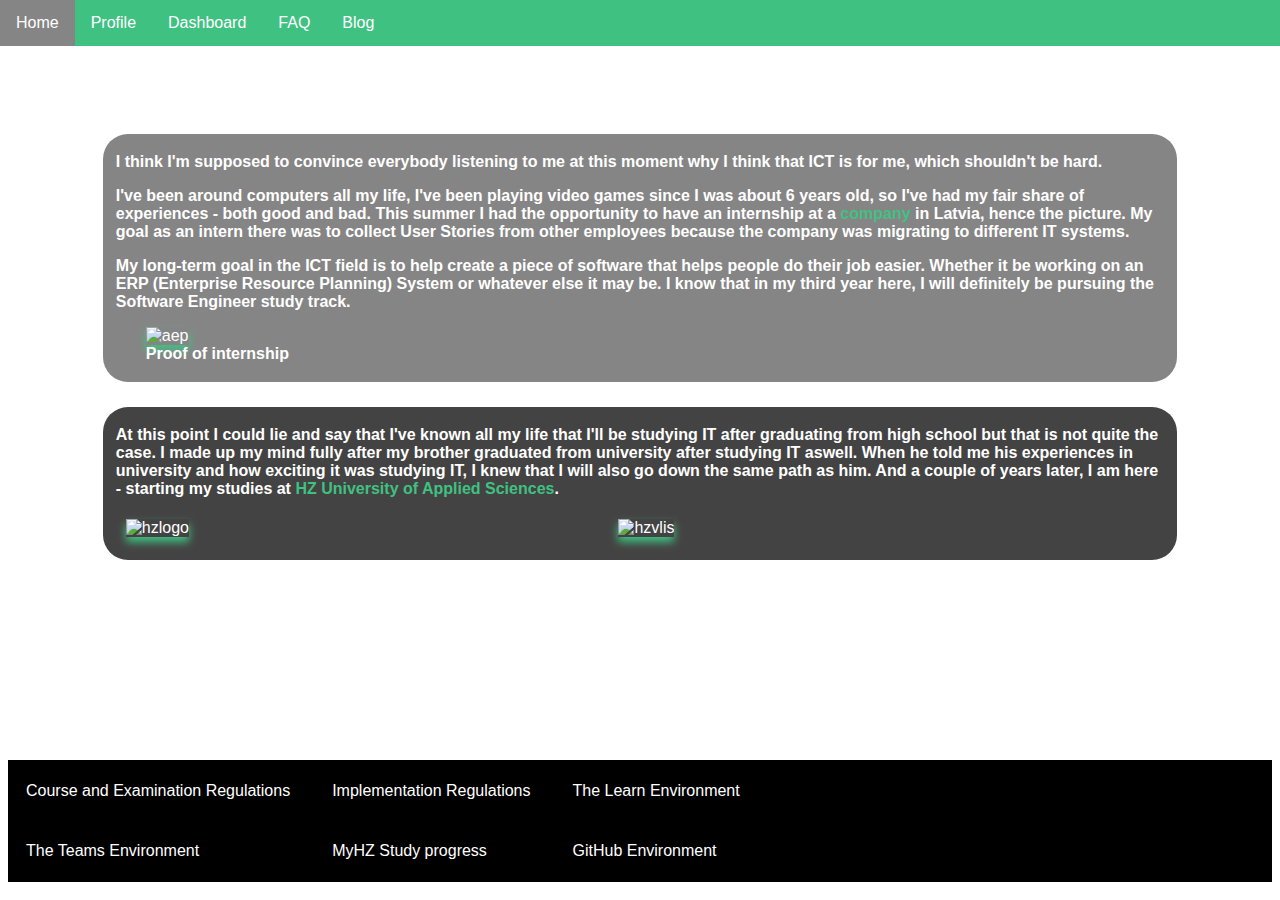
==== index.html @ 40e7206e "New repository" ====
<!DOCTYPE html>
<html lang="en">
  <head>
    <meta charset="UTF-8">
    <meta name="viewport" content="width=device-width, initial-scale=1.0">
    <meta http-equiv="X-UA-Compatible" content="ie=edge">
    <link rel="stylesheet" href="indexstyle.css">
    <title>Home</title>
  </head>
  <body>

    <header>
    <ul class="bar">
      <li><a href="#" class="active">Home</a></li>
      <li><a href="profile.html">Profile</a></li>
      <li><a href="dashboard.html">Dashboard</a></li>
      <li><a href="faq.html">FAQ</a></li>
      <li><a href="blog.html">Blog</a></li>
    </ul> <br>
    </header>

    <main>
      <!--For 14/09: Fix background issue on GitHub pages-->
    <h1 align="center">Hello to everybody who might be reading this!</h1>
    <section class="first">
     <b><p>
       I think I'm supposed to convince everybody listening to me at this moment why I think that ICT is for me, which shouldn't be hard.
     </p></b>

      <b><p>
        I've been around computers all my life, I've been playing video games since I was about 6 years old, so I've had my fair share of experiences - both good and bad. This summer I had the opportunity to have an internship at a <a href="https://www.aepartner.dk/" class="mainlinks">company</a> in Latvia, hence the picture. My goal as an intern there was to collect User Stories from other employees because the company was migrating to different IT systems. 
      </p></b>

      <b><p>
        My long-term goal in the ICT field is to help create a piece of software that helps people do their job easier. Whether it be working on an ERP (Enterprise Resource Planning) System or whatever else it may be. I know that in my third year here, I will definitely be pursuing the Software Engineer study track.
      </p></b>

      <figure class="item">
        <img src="./images/aep.JPG" alt="aep" height="280px" width="500px">
        <figcaption class="caption"><b>Proof of internship</b></figcaption>
      </figure>
    </section>

    <section class="second">
      <b><p>
        At this point I could lie and say that I've known all my life that I'll be studying IT after graduating from high school but that is not quite the case. I made up my mind fully after my brother graduated from university after studying IT aswell. When he told me his experiences in university and how exciting it was studying IT, I knew that I will also go down the same path as him. And a couple of years later, I am here - starting my studies at <a href="https://hz.nl/en/study-programmes/it" class="mainlinks">HZ University of Applied Sciences</a>.
      </p></b>
     
      <div class="clearfix">
        <div class="img-container">
            <img src="./images/hzlogo.jpg" alt="hzlogo" height="250px" width="300px">
        </div>
        <div class="img-container">
            <img src="./images/hzvlis.JPG" alt="hzvlis" height="250px" width="500px">
        </div>
      </div>
    </section>

    </main>

    <footer>
      <table>
        <tr>
          <td><a href="https://hz.nl/uploads/documents/Regelingen/OERS/2021-2022/HZ-Course-and-Examination-Regulations-2021-2022.pdf" class="footerlink">Course and Examination Regulations</a></td>
          <td><a href="https://hz.nl/uploads/documents/Regelingen/OERS/2020-2021/9.-Implementation-Regulations-ICT-Fulltime-2020-2021.pdf" class="footerlink">Implementation Regulations</a></td>
          <td><a href="https://learn.hz.nl/my/" class="footerlink">The Learn Environment</a></td>
        </tr>
  
        <tr>
          <td><a href="https://teams.microsoft.com/l/team/19%3a2e2afa0286b04932be16cb8ad2d9d2c0%40thread.skype/conversations?groupId=95bddebc-a340-4d88-81fc-b80e0bfc70c3&tenantId=4c16deb3-342d-4fca-bcd5-b1429308034c" class="footerlink">The Teams Environment</a></td>
          <td><a href="https://apps.hz.nl/angular/studievoortgang/studiestatus" class="footerlink">MyHZ Study progress</a></td>
          <td><a href="https://github.com/MGreizis/mgreizis.github.io" class="footerlink">GitHub Environment</a></td>
        </tr>
      </table>
    </footer>
    
  </body>
</html>
---- indexstyle.css ----
body {
	background: url("./images/background3.jfif");
}

h1 {
  color: white;
}

.bar {
    list-style-type: none;
    margin: 0;
    padding: 0;
    overflow: hidden;
    background-color: #3fc182;
    position: fixed;
    top: 0;
    left: 0;
    width: 100%;
    margin-bottom: 12px;
  }

  header {
    margin-bottom: 50px;
  }

  main {
    max-width: 100%;
  }
  
  li a {
    display: block;
    color: white;
    text-align: center;
    padding: 14px 16px;
    text-decoration: none;
    float: left;
  }

  li a:hover {
    background-color: rgb(134, 133, 133);
  }
  
  .active {
    background-color: rgb(68, 67, 67);
  }
  * {
      font-family: 'Poppins', sans-serif;
      text-decoration: none;
      box-sizing: border-box;
      color: white;
  }

  p {
      margin-left: 10px;
  }

  .item {
    position: relative;
  }

  img {
      max-width: 80%;
      box-shadow: 0 5px 8px #3fc182;
  }

  section {
    padding: 3px;
    border-radius: 25px;
    max-width: 85%;
    flex-direction: column;
    margin: auto;
    margin-bottom: 25px;
    padding-right: 10px;
  }
  .first {  
      background-color: rgb(134, 133, 133);
  }

  .second {
      background-color: rgb(68, 67, 67);
  }
  
footer {
  list-style-type: none;
  margin: 0;
  padding: 0;
  overflow: hidden;
  position: relative;
  bottom: 0px;
  left: 0px;
  width: 100%;
  background-color: black;
  margin-top: 200px;
}

td {
  padding: 8px;
  padding-right: 24px;
  padding-left: 16px;
  padding-top: 20px;
  padding-bottom: 20px;
}

.footerlink {
  color: white;
}

.img-container {
  float: left;
  width: 45%;
  padding: 5px;
  margin-left: 15px;
}

.clearfix::after {
  content: " ";
  clear: both;
  display: table;
}

.clearfix {
  margin-bottom: 15px;
}

.mainlinks {
  color: #3fc182;
}
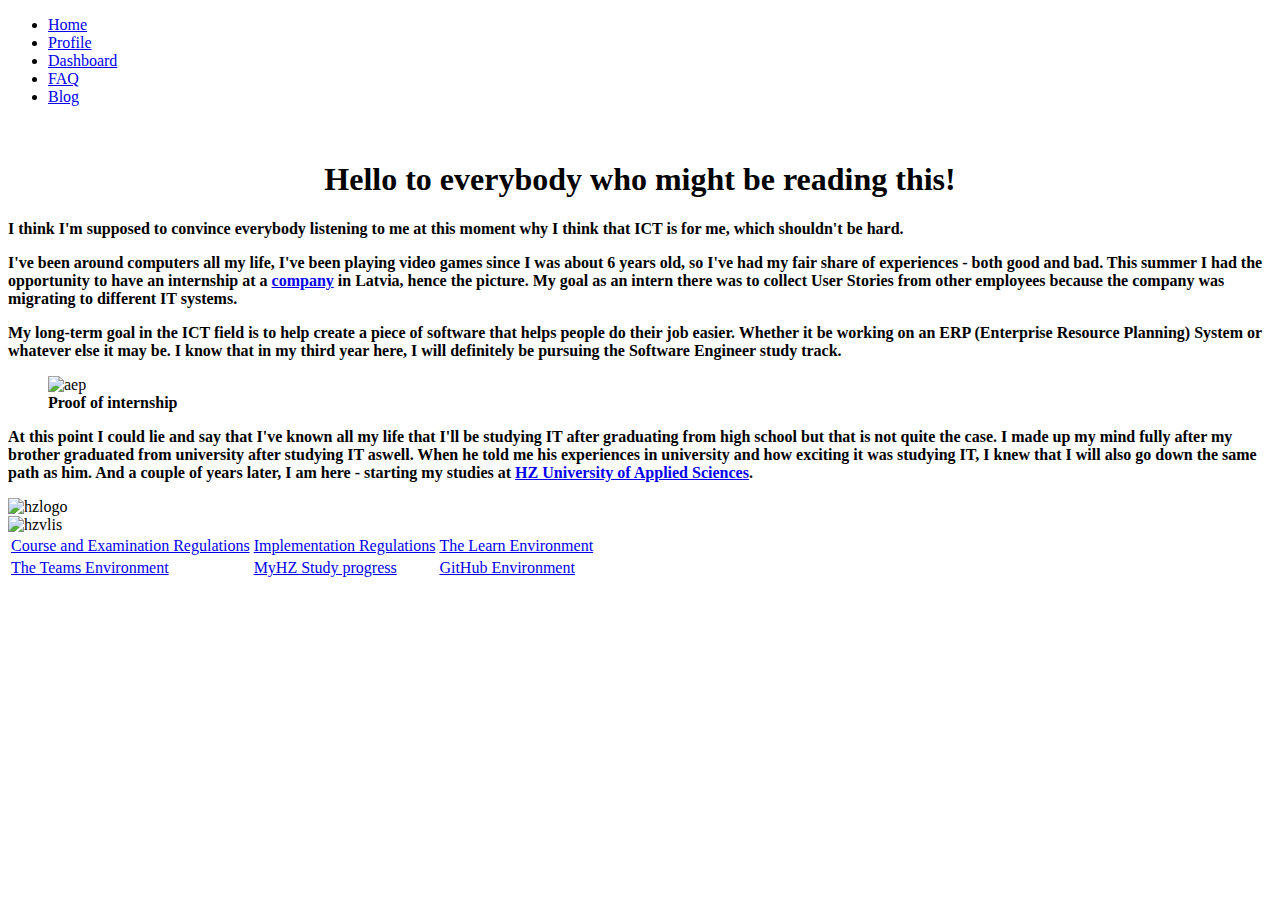
==== commit 31f8f4a2: "Add files via upload" ====
--- a/index.html
+++ b/index.html
@@ -4,7 +4,7 @@
     <meta charset="UTF-8">
     <meta name="viewport" content="width=device-width, initial-scale=1.0">
     <meta http-equiv="X-UA-Compatible" content="ie=edge">
-    <link rel="stylesheet" href="indexstyle.css">
+    <link rel="stylesheet" href="assets/indexstyle.css">
     <title>Home</title>
   </head>
   <body>
@@ -36,7 +36,7 @@
       </p></b>
 
       <figure class="item">
-        <img src="./images/aep.JPG" alt="aep" height="280px" width="500px">
+        <img src="assets/images/aep.JPG" alt="aep" height="280px" width="500px">
         <figcaption class="caption"><b>Proof of internship</b></figcaption>
       </figure>
     </section>
@@ -48,10 +48,10 @@
      
       <div class="clearfix">
         <div class="img-container">
-            <img src="./images/hzlogo.jpg" alt="hzlogo" height="250px" width="300px">
+            <img src="assets/images/hzlogo.jpg" alt="hzlogo" height="250px" width="300px">
         </div>
         <div class="img-container">
-            <img src="./images/hzvlis.JPG" alt="hzvlis" height="250px" width="500px">
+            <img src="assets/images/hzvlis.JPG" alt="hzvlis" height="250px" width="500px">
         </div>
       </div>
     </section>
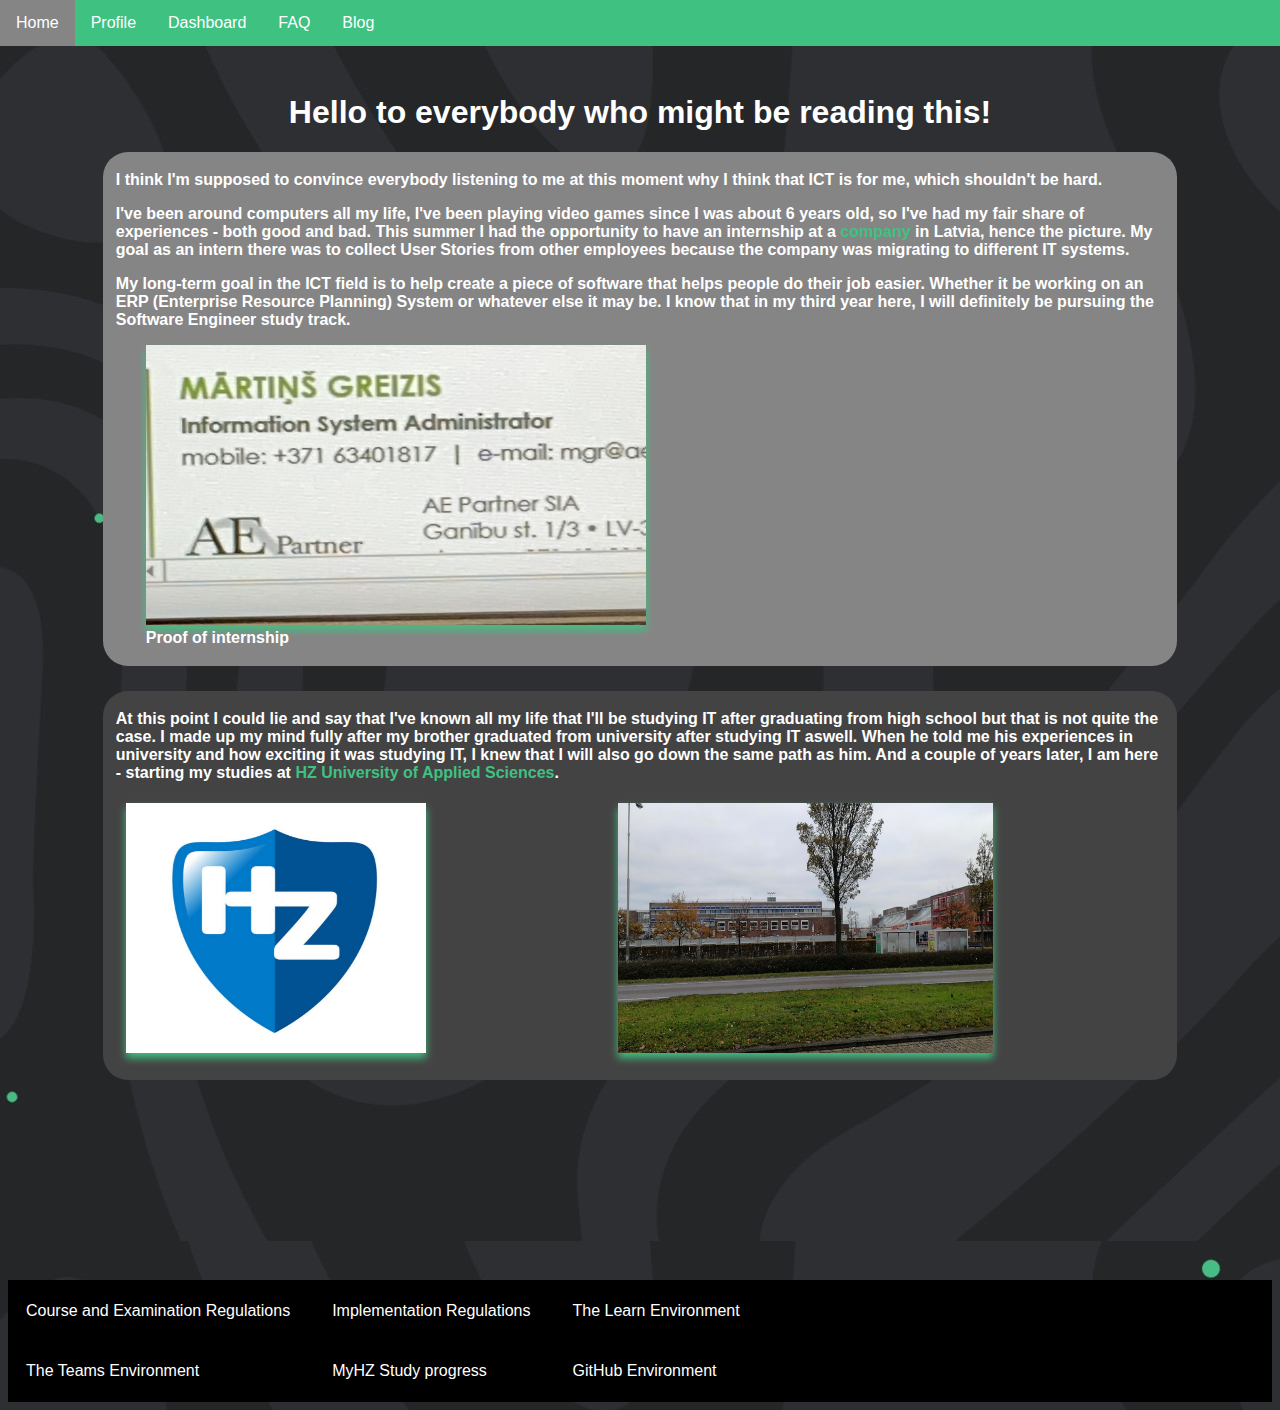
==== commit 035c1819: "bugfixes + other changes for assessment" ====
--- a/index.html
+++ b/index.html
@@ -17,10 +17,12 @@
       <li><a href="faq.html">FAQ</a></li>
       <li><a href="blog.html">Blog</a></li>
     </ul> <br>
+    <div class="designer">
+      <b>Designed by MG, 2021</b>
+    </div>
     </header>
 
     <main>
-      <!--For 14/09: Fix background issue on GitHub pages-->
     <h1 align="center">Hello to everybody who might be reading this!</h1>
     <section class="first">
      <b><p>
@@ -35,7 +37,7 @@
         My long-term goal in the ICT field is to help create a piece of software that helps people do their job easier. Whether it be working on an ERP (Enterprise Resource Planning) System or whatever else it may be. I know that in my third year here, I will definitely be pursuing the Software Engineer study track.
       </p></b>
 
-      <figure class="item">
+      <figure>
         <img src="assets/images/aep.JPG" alt="aep" height="280px" width="500px">
         <figcaption class="caption"><b>Proof of internship</b></figcaption>
       </figure>
--- a/assets/indexstyle.css
+++ b/assets/indexstyle.css
@@ -0,0 +1,123 @@
+body {
+	background: url("./images/background3.jfif");
+}
+
+h1 {
+  color: white;
+}
+
+.bar {
+    list-style-type: none;
+    margin: 0;
+    padding: 0;
+    overflow: hidden;
+    background-color: #3fc182;
+    position: fixed;
+    top: 0;
+    left: 0;
+    width: 100%;
+    margin-bottom: 12px;
+  }
+
+  header {
+    margin-bottom: 50px;
+  }
+
+  main {
+    max-width: 100%;
+  }
+  
+  li a {
+    display: block;
+    color: white;
+    text-align: center;
+    padding: 14px 16px;
+    text-decoration: none;
+    float: left;
+  }
+
+  li a:hover {
+    background-color: rgb(134, 133, 133);
+  }
+  
+  .active {
+    background-color: rgb(68, 67, 67);
+  }
+  * {
+      font-family: 'Poppins', sans-serif;
+      text-decoration: none;
+      box-sizing: border-box;
+      color: white;
+  }
+
+  p {
+      margin-left: 10px;
+  }
+
+  img {
+      max-width: 80%;
+      box-shadow: 0 5px 8px #3fc182;
+  }
+
+  section {
+    padding: 3px;
+    border-radius: 25px;
+    max-width: 85%;
+    flex-direction: column;
+    margin: auto;
+    margin-bottom: 25px;
+    padding-right: 10px;
+  }
+  .first {  
+      background-color: rgb(134, 133, 133);
+  }
+
+  .second {
+      background-color: rgb(68, 67, 67);
+  }
+  
+footer {
+  list-style-type: none;
+  margin: 0;
+  padding: 0;
+  overflow: hidden;
+  position: relative;
+  bottom: 0px;
+  left: 0px;
+  width: 100%;
+  background-color: black;
+  margin-top: 200px;
+}
+
+td {
+  padding: 8px;
+  padding-right: 24px;
+  padding-left: 16px;
+  padding-top: 20px;
+  padding-bottom: 20px;
+}
+
+.footerlink {
+  color: white;
+}
+
+.img-container {
+  float: left;
+  width: 45%;
+  padding: 5px;
+  margin-left: 15px;
+}
+
+.clearfix::after {
+  content: " ";
+  clear: both;
+  display: table;
+}
+
+.clearfix {
+  margin-bottom: 15px;
+}
+
+.mainlinks {
+  color: #3fc182;
+}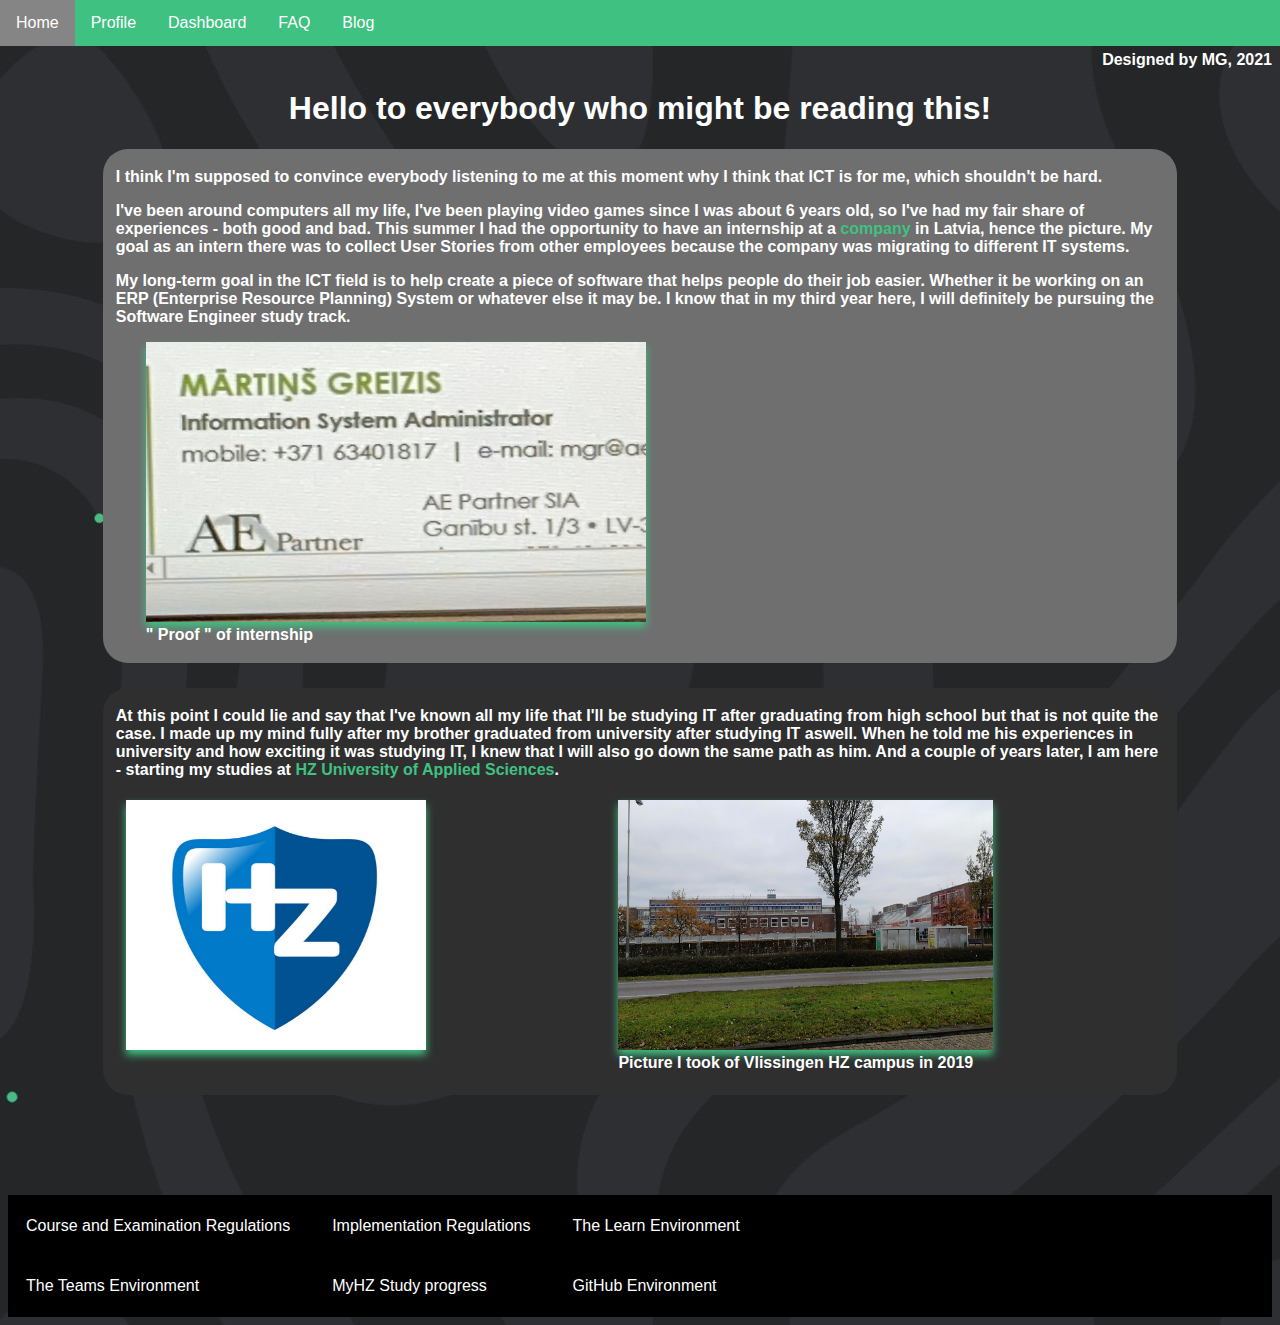
==== commit 13ecbfda: "final changes before assessment" ====
--- a/index.html
+++ b/index.html
@@ -39,7 +39,7 @@
 
       <figure>
         <img src="assets/images/aep.JPG" alt="aep" height="280px" width="500px">
-        <figcaption class="caption"><b>Proof of internship</b></figcaption>
+        <figcaption class="caption"><b>" Proof " of internship</b></figcaption>
       </figure>
     </section>
 
@@ -54,6 +54,7 @@
         </div>
         <div class="img-container">
             <img src="assets/images/hzvlis.JPG" alt="hzvlis" height="250px" width="500px">
+            <figcaption class="caption"><b>Picture I took of Vlissingen HZ campus in 2019</b></figcaption>
         </div>
       </div>
     </section>
--- a/assets/indexstyle.css
+++ b/assets/indexstyle.css
@@ -7,74 +7,75 @@
 }
 
 .bar {
-    list-style-type: none;
-    margin: 0;
-    padding: 0;
-    overflow: hidden;
-    background-color: #3fc182;
-    position: fixed;
-    top: 0;
-    left: 0;
-    width: 100%;
-    margin-bottom: 12px;
-  }
+  list-style-type: none;
+  margin: 0;
+  padding: 0;
+  overflow: hidden;
+  background-color: #3fc182;
+  position: fixed;
+  top: 0;
+  left: 0;
+  width: 100%;
+  margin-bottom: 12px;
+}
 
-  header {
-    margin-bottom: 50px;
-  }
+header {
+  margin-bottom: 20px;
+}
 
-  main {
-    max-width: 100%;
-  }
+main {
+  max-width: 100%;
+}
   
-  li a {
-    display: block;
-    color: white;
-    text-align: center;
-    padding: 14px 16px;
-    text-decoration: none;
-    float: left;
-  }
+li a {
+  display: block;
+  color: white;
+  text-align: center;
+  padding: 14px 16px;
+  text-decoration: none;
+  float: left;
+}
 
-  li a:hover {
-    background-color: rgb(134, 133, 133);
-  }
+li a:hover {
+  background-color: rgb(134, 133, 133);
+}
   
-  .active {
-    background-color: rgb(68, 67, 67);
-  }
-  * {
-      font-family: 'Poppins', sans-serif;
-      text-decoration: none;
-      box-sizing: border-box;
-      color: white;
-  }
+.active {
+  background-color: rgb(68, 67, 67);
+}
+* {
+  font-family: 'Poppins', sans-serif;
+  text-decoration: none;
+  box-sizing: border-box;
+  color: white;
+}
 
-  p {
-      margin-left: 10px;
-  }
+p {
+  margin-left: 10px;
+}
 
-  img {
-      max-width: 80%;
-      box-shadow: 0 5px 8px #3fc182;
-  }
+img {
+  max-width: 80%;
+  box-shadow: 0 5px 8px #3fc182;
+}
 
-  section {
-    padding: 3px;
-    border-radius: 25px;
-    max-width: 85%;
-    flex-direction: column;
-    margin: auto;
-    margin-bottom: 25px;
-    padding-right: 10px;
-  }
-  .first {  
-      background-color: rgb(134, 133, 133);
-  }
+section {
+  padding: 3px;
+  border-radius: 25px;
+  max-width: 85%;
+  flex-direction: column;
+  margin: auto;
+  margin-bottom: 25px;
+  padding-right: 10px;
+}
 
-  .second {
-      background-color: rgb(68, 67, 67);
-  }
+.first {  
+  background-color: rgb(111, 111, 111);
+}
+
+.second {
+  background-color: rgb(47, 47, 47);
+}
   
 footer {
   list-style-type: none;
@@ -86,7 +87,7 @@
   left: 0px;
   width: 100%;
   background-color: black;
-  margin-top: 200px;
+  margin-top: 100px;
 }
 
 td {
@@ -120,4 +121,9 @@
 
 .mainlinks {
   color: #3fc182;
+}
+
+.designer {
+  text-align: right;
+  margin-top: 25px;
 }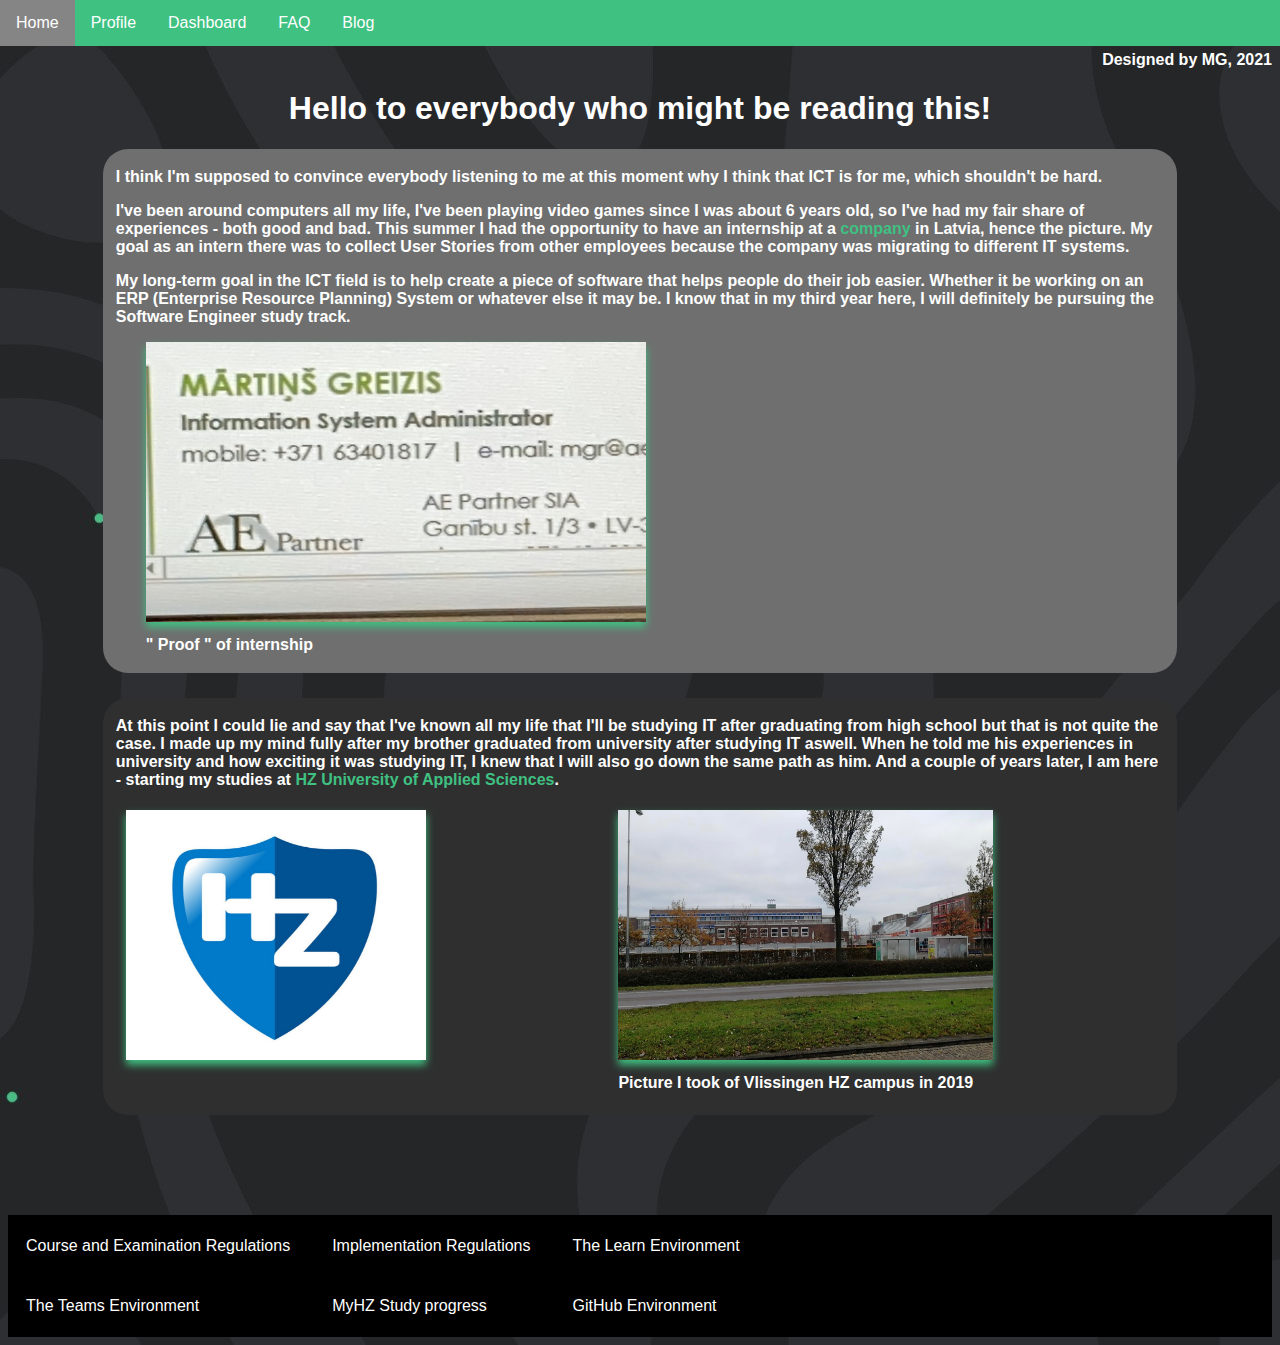
==== commit d1835d4c: "tab icon" ====
--- a/index.html
+++ b/index.html
@@ -5,6 +5,7 @@
     <meta name="viewport" content="width=device-width, initial-scale=1.0">
     <meta http-equiv="X-UA-Compatible" content="ie=edge">
     <link rel="stylesheet" href="assets/indexstyle.css">
+    <link rel="icon" href="assets/images/CatWithMask.jpg">
     <title>Home</title>
   </head>
   <body>
--- a/assets/indexstyle.css
+++ b/assets/indexstyle.css
@@ -126,4 +126,8 @@
 .designer {
   text-align: right;
   margin-top: 25px;
+}
+
+.caption {
+  margin-top: 10px;
 }